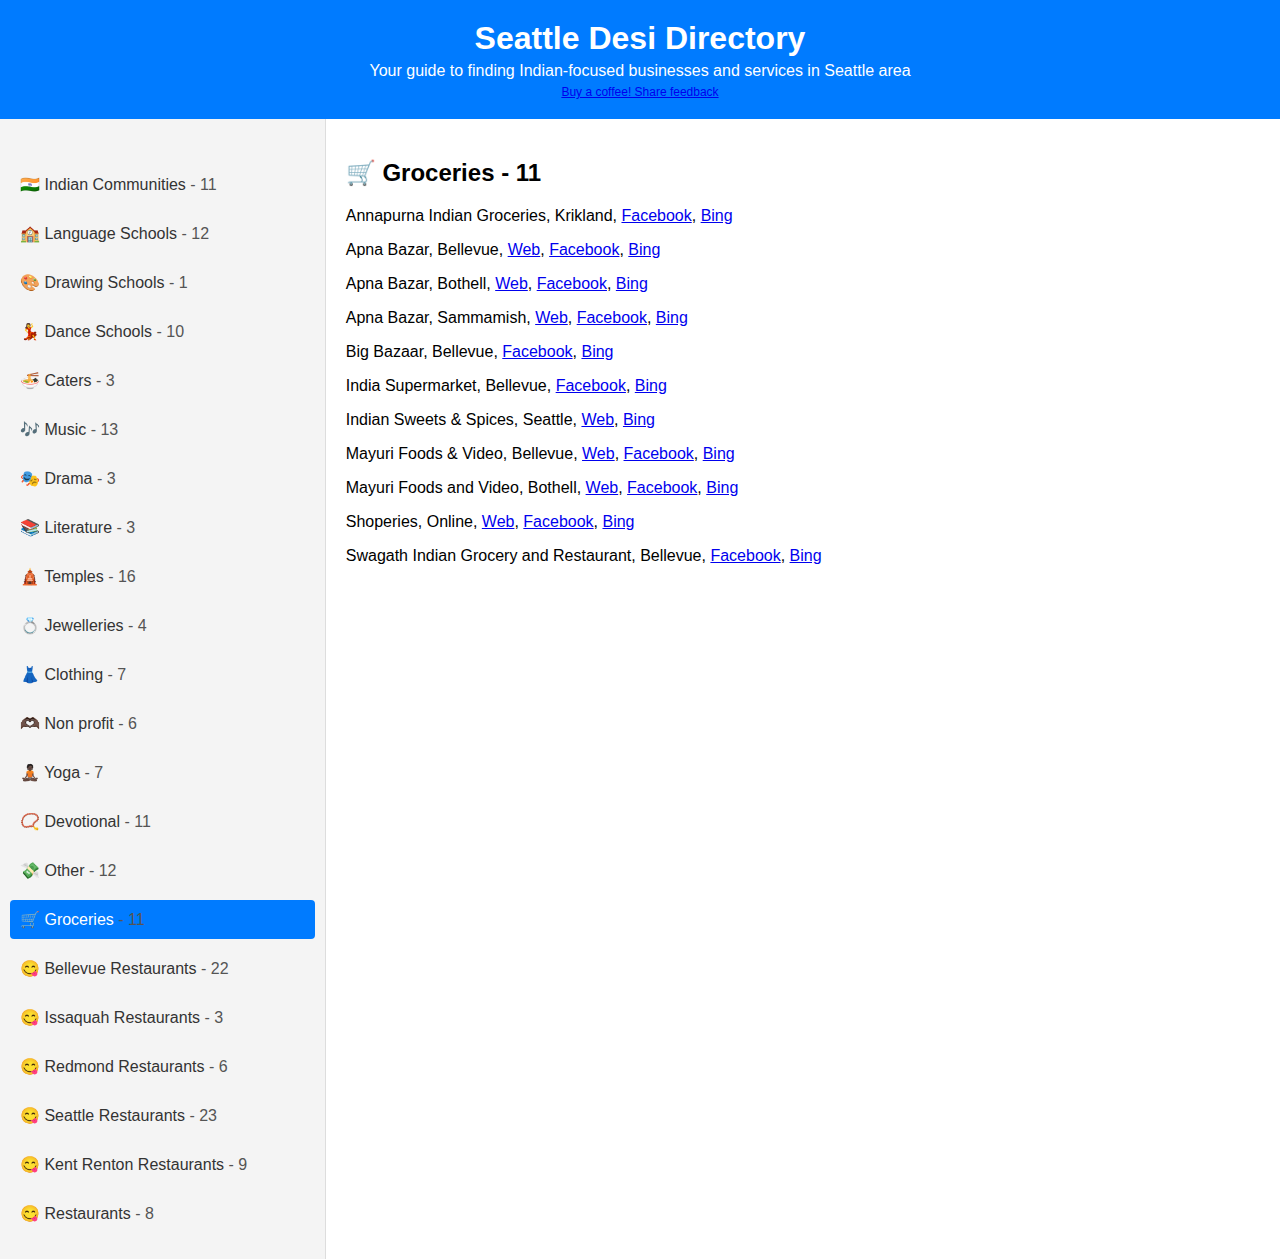
==== index.html @ ecbb4be9 "Thanks to Dujatha" ====
<!DOCTYPE html>
<html lang='en'>
<head>
    <meta charset='UTF-8'>
    <meta name='viewport' content='width=device-width, initial-scale=1.0'>
    <title>Seattle Desi Listing</title>    
    <link rel='stylesheet' href='styles.css'>
</head>
<body>
    <header>
        <h1>Seattle Desi Directory</h1>
        <p>Your guide to finding Indian-focused businesses and services in Seattle area</p>
        <p style='font-size:12px;'><a href='https://buymeacoffee.com/gurukpm'>Buy a coffee! Share feedback</p>
    </header>
    
    <div class='container'>
        <div class='sidebar'>
            <ul>                
                                <li><a href='#' class='summary' data-id='IndianCommunities'>🇮🇳 Indian Communities <span class='count'></span></a></li>
                <li><a href='#' class='summary' data-id='LanguageSchools'>🏫 Language Schools <span class='count'></span></a></li>
                <li><a href='#' class='summary' data-id='DrawingSchools'>🎨 Drawing Schools <span class='count'></span></a></li>
                <li><a href='#' class='summary' data-id='DanceSchools'>💃 Dance Schools <span class='count'></span></a></li>
                <li><a href='#' class='summary' data-id='Caters'>🍜 Caters <span class='count'></span></a></li>
                <li><a href='#' class='summary' data-id='Music'>🎶 Music <span class='count'></span></a></li>
                <li><a href='#' class='summary' data-id='Drama'>🎭 Drama <span class='count'></span></a></li>
                <li><a href='#' class='summary' data-id='Literature'>📚 Literature <span class='count'></span></a></li>
                <li><a href='#' class='summary' data-id='Temples'>🛕 Temples <span class='count'></span></a></li>
                <li><a href='#' class='summary' data-id='Jewelleries'>💍 Jewelleries <span class='count'></span></a></li>
                <li><a href='#' class='summary' data-id='Clothing'>👗 Clothing <span class='count'></span></a></li>
                <li><a href='#' class='summary' data-id='Nonprofit'>🫶🏿 Non profit <span class='count'></span></a></li>
                <li><a href='#' class='summary' data-id='Yoga'>🧘🏿 Yoga <span class='count'></span></a></li>
                <li><a href='#' class='summary' data-id='Devotional'>📿 Devotional <span class='count'></span></a></li>
                <li><a href='#' class='summary' data-id='Other'>💸 Other <span class='count'></span></a></li>
                <li><a href='#' class='summary' data-id='Groceries'>🛒 Groceries <span class='count'></span></a></li>
                <li><a href='#' class='summary' data-id='BellevueRestaurants'>😋 Bellevue Restaurants <span class='count'></span></a></li>
                <li><a href='#' class='summary' data-id='IssaquahRestaurants'>😋 Issaquah Restaurants <span class='count'></span></a></li>
                <li><a href='#' class='summary' data-id='RedmondRestaurants'>😋 Redmond Restaurants <span class='count'></span></a></li>
                <li><a href='#' class='summary' data-id='SeattleRestaurants'>😋 Seattle Restaurants <span class='count'></span></a></li>
                <li><a href='#' class='summary' data-id='KentRentonRestaurants'>😋 Kent Renton Restaurants <span class='count'></span></a></li>
                <li><a href='#' class='summary' data-id='Restaurants'>😋 Restaurants <span class='count'></span></a></li>

            </ul>
        </div>
        <div class='content'>
            <h2><span id='secTitle'></span></h2>
            
<div id='IndianCommunities' class='details'>
	<p class='list-group-item'>Consulate General Of India, Seattle, <a href='https://www.indiainseattle.gov.in'>Web</a>, <a href='https://www.facebook.com/profile.php?id=61553606104542'>Facebook</a>, <a href='https://x.com/indiainseattle'>X</a></p>
	<p class='list-group-item'>Indian: India Association of Western Washington, <a href='http://www.iaww.org/'>Web</a>, <a href='https://www.facebook.com/india-association-of-western-washington-iaww-101407689921467'>Facebook</a></p>
	<p class='list-group-item'>Telugu: Washington Telangana Association (WATA), <a href='http://www.wataweb.org'>Web</a>, <a href='https://www.facebook.com/washingtontelanganaassociation'>Facebook</a></p>
	<p class='list-group-item'>Telugu: Washington Telgu Samithi (WATS), <a href='http://www.watsweb.org'>Web</a>, <a href='https://www.facebook.com/watelugusamithi/'>Facebook</a></p>
	<p class='list-group-item'>Tamil: Seattle Tamil Sangam, <a href='http://seattletamilsangam.org'>Web</a>, <a href='https://www.facebook.com/seattletamilsangampage'>Facebook</a></p>
	<p class='list-group-item'>Kannada: Sahyadri Sangha, <a href='http://sahyadrikannadasangha.org/'>Web</a>, <a href='https://www.facebook.com/sahyadri.sangha'>Facebook</a></p>
	<p class='list-group-item'>Kerala: Kerala Association of Washington (KAW), <a href='http://kaow.org/'>Web</a>, <a href='https://www.facebook.com/kaw.seattle'>Facebook</a></p>
	<p class='list-group-item'>Bengali: Uttoron - Bengali Community of Greater Seattle, <a href='http://www.uttoron.org/'>Web</a>, <a href='https://www.facebook.com/uttoron-bengali-community-of-greater-seattle-228825810515835'>Facebook</a></p>
	<p class='list-group-item'>Gujarati: Seattle Gujarati Cultural Society (ગુજરાતી), <a href='http://www.seattlegujaratis.org/'>Web</a>, <a href='https://www.facebook.com/seattle-gujarati-cultural-society-299484436841422'>Facebook</a></p>
	<p class='list-group-item'>Oriyas: Oriyas of Greater Seattle (ଓଡିଆ), <a href='https://www.facebook.com/oriyasofgreaterseattle'>Facebook</a></p>
	<p class='list-group-item'>Facebook Group: Indians in Seattle, <a href='https://www.facebook.com/groups/9816235049/'>Facebook</a></p>
</div>
<div id='LanguageSchools' class='details'>
	<p class='list-group-item'>Gujarati ગુજરાતી: Gurukul, <a href='http://web.gurukul-wa.org'>Web</a></p>
	<p class='list-group-item'>Hindi हिन्दी: Gurukul, <a href='http://web.gurukul-wa.org'>Web</a></p>
	<p class='list-group-item'>Kannada ಕನ್ನಡ: Gurukul, <a href='http://web.gurukul-wa.org'>Web</a></p>
	<p class='list-group-item'>Kannada ಕನ್ನಡ: Kannada Bharati, <a href='https://kbharati.org'>Web</a></p>
	<p class='list-group-item'>Marathi मराठी: Gurukul, <a href='http://web.gurukul-wa.org'>Web</a></p>
	<p class='list-group-item'>Tamil தமிழ்: Redmond Tamil School, Bellevue, <a href='http://www.redmondtamilschool.org'>Web</a>, <a href='https://www.facebook.com/redmondtamilschool'>Facebook</a></p>
	<p class='list-group-item'>Tamil தமிழ்: Seattle Tamil Academy, Bothell, <a href='http://www.seattletamilacademy.org'>Web</a>, <a href='https://www.facebook.com/profile.php?id=100004352474710'>Facebook</a></p>
	<p class='list-group-item'>Tamil தமிழ்: Bharathi Tamil School, Redmond, <a href='https://www.btaredmond.org'>Web</a>, <a href='https://www.facebook.com/bharathitamilacademy'>Facebook</a></p>
	<p class='list-group-item'>Tamil தமிழ்: Valluvan Tamil Koodam, Maple Valley, <a href='https://valluvantamilkoodam.org'>Web</a>, <a href='https://www.facebook.com/groups/916320342783352'>Facebook</a></p>
	<p class='list-group-item'>Telugu తెలుగు: Manabadi, <a href='http://manabadi.siliconandhra.org'>Web</a></p>
	<p class='list-group-item'>Telugu తెలుగు: Manasamskriti, <a href='https://manasamskriti.org'>Web</a>, <a href='https://www.facebook.com/mana-samskriti-598682426931141'>Facebook</a></p>
	<p class='list-group-item'>Telugu తెలుగు: Telugu Bharathi, <a href='https://www.telugubharati.org'>Web</a>, <a href='https://www.facebook.com/telugubharati'>Facebook</a></p>
</div>
<div id='DrawingSchools' class='details'>
	<p class='list-group-item'>Deepti Designs Art School, <a href='https://www.facebook.com/groups/deeptidesignsschool'>Facebook</a></p>
</div>
<div id='DanceSchools' class='details'>
	<p class='list-group-item'>Bharatanatyam and Mohiniyattam: Alapadma, <a href='https://www.alapadma.net'>Web</a>, <a href='https://www.facebook.com/alapadmadanceschool'>Facebook</a></p>
	<p class='list-group-item'>Bharatanatyam: KalaAlaya School of Dance, <a href='https://www.facebook.com/kalaalaya'>Facebook</a></p>
	<p class='list-group-item'>Kathak: Anga Kala Kathak Academy, <a href='https://www.antaradatta.com'>Web</a>, <a href='https://www.facebook.com/angakalakathakacademy'>Facebook</a></p>
	<p class='list-group-item'>Kuchipudi: Kalamandapam Kuchipudi school of dance, <a href='https://www.kkdssammamish.com'>Web</a>, <a href='https://www.facebook.com/sammamishkuchipudi'>Facebook</a></p>
	<p class='list-group-item'>Bharatanatyam: Bhargavi Bharata Natyalaya, <a href='https://www.bhargavibharatanatyalaya.com'>Web</a>, <a href='https://www.facebook.com/bhargavibharatanatyalaya'>Facebook</a>, <a href='https://www.instagram.com/bhargavibharatanatyalaya'>Instagram</a></p>
	<p class='list-group-item'>House of Kala, <a href='https://houseofkala.org'>Web</a>, <a href='https://www.facebook.com/houseofkalawa'>Facebook</a></p>
	<p class='list-group-item'>Bharatanatyam: Manaswini, <a href='https://manaswini.com'>Web</a>, <a href='https://www.facebook.com/manaswinisridhar'>Facebook</a></p>
	<p class='list-group-item'>Chamber of Indian Performing Arts - CIPA, <a href='https://www.facebook.com/cipa.home'>Facebook</a></p>
	<p class='list-group-item'>Agni Dance Academy,Bothell, <a href='https://www.facebook.com/agnidanceacademy4u'>Facebook</a>, <a href='https://www.instagram.com/agnidanceacademy'>Instagram</a></p>
	<p class='list-group-item'>Naadanam - Academy of performing arts, Redmond, <a href='https://naadanamdanceacademy.com'>Web</a>, <a href='https://www.facebook.com/ketakinaadanam'>Facebook</a></p>
</div>
<div id='Caters' class='details'>
	<p class='list-group-item'>Kitchen Smart, <a href='https://www.facebook.com/profile.php?id=100088154949196'>Facebook</a></p>
	<p class='list-group-item'>Bothell Foods, <a href='https://www.facebook.com/bothell.foods'>Facebook</a></p>
	<p class='list-group-item'>Revive Eats, <a href='https://www.revive-eats.com'>Web</a></p>
</div>
<div id='Music' class='details'>
	<p class='list-group-item'>Tabla: Poetry on Drums, <a href='https://poetryondrums.com'>Web</a>, <a href='https://www.facebook.com/poetryondrums'>Facebook</a></p>
	<p class='list-group-item'>Tabla: Seattle Tabla School, <a href='https://seattletabla.school'>Web</a></p>
	<p class='list-group-item'>Tabla: Seattle Tabla Institude, <a href='https://www.seattletablainstitute.org'>Web</a>, <a href='https://www.facebook.com/tablaseattle'>Facebook</a></p>
	<p class='list-group-item'>Tamil Band: Geethanjali, <a href='https://www.facebook.com/geetanjali.seattle'>Facebook</a></p>
	<p class='list-group-item'>Tamil Band: Rhythms Studio, <a href='https://www.facebook.com/rhythmsstudioinc'>Facebook</a></p>
	<p class='list-group-item'>Beats of Washington, <a href='https://www.facebook.com/beatsofredmond'>Facebook</a>, <a href='https://www.instagram.com/beatsofwa'>Instagram</a></p>
	<p class='list-group-item'>Tamil Band: Ponmaalai Pozhudhu, <a href='https://www.facebook.com/ponmaalai'>Facebook</a></p>
	<p class='list-group-item'>Tamil Band: Disha Band, <a href='https://www.facebook.com/dishaband'>Facebook</a></p>
	<p class='list-group-item'>Tamil Folk Music: Seattle Tamil Arts of Rhythm, <a href='http://starkalaikuzhuu.wixsite.com/star'>Web</a>, <a href='https://www.facebook.com/starkalaikuzhu'>Facebook</a></p>
	<p class='list-group-item'>Carnatic Music: Ninaad, <a href='ninaadseattle.org'>Web</a>, <a href='https://www.facebook.com/people/ninaad/61551587324619/'>Facebook</a></p>
	<p class='list-group-item'>Carnatic Music:Samskriti Kala Kendra, <a href='https://www.facebook.com/pranamskk'>Facebook</a></p>
	<p class='list-group-item'>Carnatic Music:The Joy of Music, <a href='https://www.thejoyofmusic.info'>Web</a></p>
	<p class='list-group-item'>Carnatic Music:Abhinay finearts, <a href='https://abhinayfinearts.org'>Web</a>, <a href='https://www.facebook.com/profile.php?id=100064589388154'>Facebook</a></p>
</div>
<div id='Drama' class='details'>
	<p class='list-group-item'>Tamil Drama: Indus Creations, <a href='http://induscreations.org/'>Web</a>, <a href='https://www.facebook.com/induscreations'>Facebook</a></p>
	<p class='list-group-item'>Tamil Drama: Sigaram Fine Arts, <a href='https://www.facebook.com/sigaramfinearts'>Facebook</a></p>
	<p class='list-group-item'>Malavika Productions, <a href='https://www.facebook.com/malavikaproductions'>Facebook</a></p>
</div>
<div id='Literature' class='details'>
	<p class='list-group-item'>Tamil Speech: Senthamil Toastmasters, <a href='http://www.toastmasters.org/find-a-club/03066357-senthamil-toastmasters'>Web</a>, <a href='https://www.facebook.com/senthamiltoastmasters/'>Facebook</a></p>
	<p class='list-group-item'>Books in Indian languages, <a href='https://kcls.bibliocommons.com/v2/search?query=om&searchtype=keyword&f_primary_language=tam%7chin%7ctel%7cmar%7cguj'>Web</a></p>
	<p class='list-group-item'>Tamil Literature club: இலக்கிய மாலை, <a href='https://gurukpm.home.blog/2023/04/02/சியாட்டில்-இலக்கிய-மாலை/'>Web</a>, <a href='https://www.youtube.com/@user-yj7im4ty4u'>YouTube</a></p>
</div>
<div id='Temples' class='details'>
	<p class='list-group-item'>Sri Venkateswara Temple (VEDA), Redmond, <a href='http://www.vedatemple.org'>Web</a>, <a href='https://www.facebook.com/vedatemple'>Facebook</a></p>
	<p class='list-group-item'>Sri Lakshmi Venkateswara Temple (SVETA), Redmond, <a href='https://www.lvtemple.org'>Web</a>, <a href='https://www.facebook.com/svetalvtemple'>Facebook</a></p>
	<p class='list-group-item'>BAPS Swaminarayan Hindu Mandir, Redmond, <a href='http://www.baps.org/seattle'>Web</a>, <a href='https://www.facebook.com/bapsseattle'>Facebook</a></p>
	<p class='list-group-item'>Saibaba, Redmond, <a href='http://www.saibabaseattle.com'>Web</a>, <a href='https://www.facebook.com/saibabaseattle'>Facebook</a></p>
	<p class='list-group-item'>Sri Venkata Krishna Vrundavana Temple (Udupi Mutt), Redmond, <a href='https://www.facebook.com/svkseattle'>Facebook</a></p>
	<p class='list-group-item'>Iskcon Vedic Cultural Center, Sammamish, <a href='https://www.vedicculturalcenter.org'>Web</a>, <a href='https://www.facebook.com/vedicculturalcenter'>Facebook</a></p>
	<p class='list-group-item'>Jaya Hanuman Temple and Culture Center, Bellevue, <a href='http://www.jayahanumantemple.org'>Web</a>, <a href='https://www.facebook.com/jhtcc'>Facebook</a></p>
	<p class='list-group-item'>Sri Balaji Temple and Cultural Center (Iskcon), Bellevue, <a href='http://sribalajitemple.com'>Web</a></p>
	<p class='list-group-item'>Shirdi Sai Baba Temple, Bellevue, <a href='http://www.saiparivarfoundation.org'>Web</a>, <a href='https://www.facebook.com/shirdisaidhambellevue'>Facebook</a></p>
	<p class='list-group-item'>Bellevue Hindu Temple, Bellevue, <a href='http://www.bellevuehindutemple.org'>Web</a>, <a href='https://www.facebook.com/bellevue.temple'>Facebook</a></p>
	<p class='list-group-item'>Sanatan Dharm Mandir, Kent, <a href='http://www.sdmandirwa.org'>Web</a>, <a href='https://www.facebook.com/pages/sanatan-dharma-temple-cultural-center/124945727646'>Facebook</a></p>
	<p class='list-group-item'>Kent Hindu Temple, Kent, <a href='http://www.sdtccwa.org'>Web</a>, <a href='https://www.facebook.com/hindutemplekentwa'>Facebook</a></p>
	<p class='list-group-item'>Kailasa, Nithyanandeshwara, Kent, <a href='https://kailasaseattle.org'>Web</a>, <a href='https://www.facebook.com/nhtsea'>Facebook</a></p>
	<p class='list-group-item'>Hanuman Nagri, Seattle, <a href='http://www.hanumannagri.org'>Web</a>, <a href='https://www.facebook.com/hanuman.nagri'>Facebook</a></p>
	<p class='list-group-item'>Hindu Temple and Cultural Center, Bothell, <a href='https://www.htccwa.org'>Web</a>, <a href='https://www.facebook.com/htccwa'>Facebook</a></p>
	<p class='list-group-item'>Jaya Hanuman Temple, Everett, <a href='https://wajayahanumantemple.org'>Web</a>, <a href='https://www.facebook.com/profile.php?id=61554238700413'>Facebook</a></p>
</div>
<div id='Jewelleries' class='details'>
	<p class='list-group-item'>TAJ Jewelers, <a href='https://www.facebook.com/tajjewelers'>Facebook</a></p>
	<p class='list-group-item'>Touched by designs, <a href='https://www.facebook.com/touchedbydesigns'>Facebook</a></p>
	<p class='list-group-item'>Bobell Jewels, <a href='https://www.bobelljewels.com/'>Web</a>, <a href='https://www.facebook.com/bobelljewels'>Facebook</a></p>
	<p class='list-group-item'>The Simpliful, <a href='https://www.facebook.com/thesimpliful'>Facebook</a></p>
</div>
<div id='Clothing' class='details'>
	<p class='list-group-item'>Ishq by Isha, <a href='https://www.etsy.com/'>Web</a>, <a href='https://www.facebook.com/profile.php?id=61556198890427'>Facebook</a></p>
	<p class='list-group-item'>Indowestern Shop, <a href='https://www.facebook.com/profile.php?id=100076253001134'>Facebook</a></p>
	<p class='list-group-item'>Trivarna, <a href='https://www.facebook.com/trivarnaa'>Facebook</a></p>
	<p class='list-group-item'>Sahana fashion, <a href='https://www.facebook.com/sahanafashion'>Facebook</a></p>
	<p class='list-group-item'>Namaste India, <a href='https://www.facebook.com/contactnamasteindia'>Facebook</a></p>
	<p class='list-group-item'>Rysa Creations, <a href='https://rysacreations.com/'>Web</a></p>
	<p class='list-group-item'>Sakkhi Style, <a href='https://sakkhistyle.com/'>Web</a>, <a href='https://www.facebook.com/sakkhistyle'>Facebook</a></p>
</div>
<div id='Nonprofit' class='details'>
	<p class='list-group-item'>Asha, <a href='http://seattle.ashanet.org'>Web</a>, <a href='https://www.facebook.com/ashaseattle'>Facebook</a></p>
	<p class='list-group-item'>Hope3, <a href='https://www.facebook.com/groups/hope3org'>Facebook</a></p>
	<p class='list-group-item'>Agaram, <a href='https://www.facebook.com/agaramfoundation'>Facebook</a></p>
	<p class='list-group-item'>CRY, Seattle, <a href='https://www.facebook.com/cryseattle'>Facebook</a></p>
	<p class='list-group-item'>AID India: Association for India, <a href='https://aidindia.org'>Web</a></p>
	<p class='list-group-item'>Utsav, <a href='https://utsavusa.org'>Web</a>, <a href='https://www.facebook.com/utsavusa'>Facebook</a>, <a href='https://www.instagram.com/utsavusa'>Instagram</a></p>
</div>
<div id='Yoga' class='details'>
	<p class='list-group-item'>Vethathiri Maharishi, <a href='https://www.facebook.com/groups/seattleskysociety/'>Facebook</a></p>
	<p class='list-group-item'>Isha Yoga, <a href='https://www.meetup.com/inner-engineering-seattle-isha-yoga-meditation-classes/'>Web</a></p>
	<p class='list-group-item'>Ramana Maharish Sathsangh, <a href='https://archive.arunachala.org/satsangs/seattle-wa/'>Web</a></p>
	<p class='list-group-item'>Chinmaya Mission, <a href='https://www.chinmayaseattle.org/mygurumyguide/'>Web</a></p>
	<p class='list-group-item'>Baba Yoganand, <a href='https://www.youtube.com/@anandaworldwide'>YouTube</a></p>
	<p class='list-group-item'>Aham Yoga, <a href='http://www.ahamyoga.com'>Web</a>, <a href='https://www.facebook.com/ahamyoga'>Facebook</a></p>
	<p class='list-group-item'>Art of Living, <a href='http://www.artofliving.org/us-en/seattle'>Web</a></p>
</div>
<div id='Devotional' class='details'>
	<p class='list-group-item'>GurSikh Temple (Gurdwara Nanaksar), Kent, <a href='http://nanaksarseattle.com'>Web</a></p>
	<p class='list-group-item'>Gurudwara Sikh Centre of Seattle, Bothell, <a href='http://www.sikhcentreofseattle.org/'>Web</a>, <a href='https://www.facebook.com/sikhcentreofseattle'>Facebook</a></p>
	<p class='list-group-item'>Gurudwara Singh Sabha of Washington, Renton, <a href='http://www.singhsabhaseattle.com/'>Web</a></p>
	<p class='list-group-item'>Vedanta Society of Western Washington, Seattle, <a href='http://www.vedanta-seattle.org/'>Web</a>, <a href='https://www.facebook.com/pages/the-vedanta-society-of-western-washington-seattle/517513418307842'>Facebook</a></p>
	<p class='list-group-item'>Gopa Kuteeram Seattle, <a href='https://www.facebook.com/gkseattle'>Facebook</a></p>
	<p class='list-group-item'>Jeeyar Educational Trust (JET) Prajna in Redmond, Bellevue, Bothell, Sammamish, <a href='https://www.prajna4me.org/locate'>Web</a>, <a href='https://www.facebook.com/prajnaseattle'>Facebook</a></p>
	<p class='list-group-item'>Hindu Swayamsevak Sangh, <a href='https://www.facebook.com/hsswashington'>Facebook</a></p>
	<p class='list-group-item'>HSS Balagokulam, Sammamish, <a href='https://www.facebook.com/hsssammamishbalagokulam'>Facebook</a></p>
	<p class='list-group-item'>Mosque: Redmond Mosque, <a href='http://www.redmondmosque.org/'>Web</a></p>
	<p class='list-group-item'>Mosque: Sammamish Mosque, <a href='http://www.sammamishmosque.com/'>Web</a></p>
	<p class='list-group-item'>Muslim: Muslim Association of Puget Sound, <a href='https://www.mapsredmond.org/'>Web</a></p>
</div>
<div id='Other' class='details'>
	<p class='list-group-item'>Handicraft and Decors: Layas Pottery, <a href='https://layaspottery.com/'>Web</a>, <a href='https://www.facebook.com/layaspottery'>Facebook</a></p>
	<p class='list-group-item'>Handicraft and Decors: The Easter-n-roots, <a href='https://www.facebook.com/profile.php?id=100087462900600'>Facebook</a>, <a href='https://www.instagram.com/theeasternroots'>Instagram</a></p>
	<p class='list-group-item'>Sri Arts, <a href='https://www.facebook.com/profile.php?id=100064293811640'>Facebook</a></p>
	<p class='list-group-item'>Ayurvedic wellness and treatment, <a href='https://vedaforthepeople.com/'>Web</a>, <a href='https://www.instagram.com/vedaforthepeople'>Instagram</a></p>
	<p class='list-group-item'>Ayurvedic Food product- Food for the soul, <a href='https://foodforthesoul.net/'>Web</a>, <a href='https://www.facebook.com/foodforthesoul24'>Facebook</a>, <a href='https://www.instagram.com/ayurvedicapothecaryffs/'>Instagram</a>, <a href='https://www.youtube.com/@foodforthesoul'>YouTube</a></p>
	<p class='list-group-item'>Kolam based products, <a href='https://www.sandhyadeepak.com/'>Web</a>, <a href='https://www.facebook.com/sandhyadeepakcreates/'>Facebook</a>, <a href='https://www.instagram.com/sandhyadeepakcreates/'>Instagram</a>, <a href='https://www.youtube.com/channel/ucjki1wnhxnyynykuebggszq'>YouTube</a></p>
	<p class='list-group-item'>Tentkotta, South Indian Movie streaming service, <a href='www.tentkotta.com'>Web</a></p>
	<p class='list-group-item'>Bhumi Garden Designs, <a href='https://www.bhumidesigns.com/'>Web</a>, <a href='https://www.facebook.com/bhumidesigns'>Facebook</a>, <a href='https://www.instagram.com/bhumidesigns/'>Instagram</a>, <a href='https://www.youtube.com/channel/uct9nh60zi3luuzabg-uvtcg/featured'>YouTube</a></p>
	<p class='list-group-item'>In case of no insurance (National Association of Free and Charitable Clinics), <a href='https://nafcclinics.org/find-clinic'>Web</a>, <a href='https://www.facebook.com/nafcclinics'>Facebook</a></p>
	<p class='list-group-item'>Coping With Critical Situations, <a href='https://teamaid.org'>Web</a>, <a href='https://www.facebook.com/teamaidorg'>Facebook</a></p>
	<p class='list-group-item'>One Stop Rental, <a href='https://www.facebook.com/profile.php?id=61555257850576'>Facebook</a>, <a href='https://www.instagram.com/onestoppartydecor'>Instagram</a></p>
	<p class='list-group-item'>Robatics for Kids: Robo Spark, <a href='https://www.facebook.com/robosparkofficial'>Facebook</a></p>
</div>
<div id='Groceries' class='details'>
	<p class='list-group-item'>Annapurna Indian Groceries, Krikland, <a href='https://www.facebook.com/annapurnaindiangroceries'>Facebook</a>, <a href='https://www.bing.com/search?q=annapurna+indian+groceries+krikland'>Bing</a></p>
	<p class='list-group-item'>Apna Bazar, Bellevue, <a href='http://apnabazarnw.com'>Web</a>, <a href='https://www.facebook.com/apnabazarstore/'>Facebook</a>, <a href='https://www.bing.com/search?q=apna+bazar+bellevue'>Bing</a></p>
	<p class='list-group-item'>Apna Bazar, Bothell, <a href='http://apnabazarnw.com'>Web</a>, <a href='https://www.facebook.com/apnabazarstore/'>Facebook</a>, <a href='https://www.bing.com/search?q=apna+bazar+bothell'>Bing</a></p>
	<p class='list-group-item'>Apna Bazar, Sammamish, <a href='http://apnabazarnw.com'>Web</a>, <a href='https://www.facebook.com/apnabazarstore/'>Facebook</a>, <a href='https://www.bing.com/search?q=apna+bazar+sammamish'>Bing</a></p>
	<p class='list-group-item'>Big Bazaar, Bellevue, <a href='https://www.facebook.com/big-bazaar-bellevue-452243438178754'>Facebook</a>, <a href='https://www.bing.com/search?q=big+bazaar+bellevue'>Bing</a></p>
	<p class='list-group-item'>India Supermarket, Bellevue, <a href='https://www.facebook.com/india-supermarket-229705497200238/'>Facebook</a>, <a href='https://www.bing.com/search?q=india+supermarket+bellevue'>Bing</a></p>
	<p class='list-group-item'>Indian Sweets & Spices, Seattle, <a href='http://indiasweetsandspices.us/'>Web</a>, <a href='https://www.bing.com/search?q=indian+sweets+and+spices+seattle'>Bing</a></p>
	<p class='list-group-item'>Mayuri Foods & Video, Bellevue, <a href='http://mayuriseattle.com'>Web</a>, <a href='https://www.facebook.com/mayurifoodsandvideo'>Facebook</a>, <a href='https://www.bing.com/search?q=mayuri+foods+and+video+bellevue'>Bing</a></p>
	<p class='list-group-item'>Mayuri Foods and Video, Bothell, <a href='http://mayuriseattle.com'>Web</a>, <a href='https://www.facebook.com/mayurifoodsandvideo'>Facebook</a>, <a href='https://www.bing.com/search?q=mayuri+foods+and+video+bothell'>Bing</a></p>
	<p class='list-group-item'>Shoperies, Online, <a href='https://www.shoperies.com'>Web</a>, <a href='https://www.facebook.com/shoperies'>Facebook</a>, <a href='https://www.bing.com/search?q=shoperies+online'>Bing</a></p>
	<p class='list-group-item'>Swagath Indian Grocery and Restaurant, Bellevue, <a href='https://www.facebook.com/pages/swagath-food-groceries/434662593223663'>Facebook</a>, <a href='https://www.bing.com/search?q=swagath+indian+grocery+and+restaurant+bellevue'>Bing</a></p>
</div>
<div id='BellevueRestaurants' class='details'>
	<p class='list-group-item'>Anjappar Chettinad Indian Restaurant, <a href='http://anjapparseattle.com'>Web</a>, <a href='https://www.facebook.com/anjapparseattle'>Facebook</a>, <a href='https://www.bing.com/search?q=anjappar+chettinad+indian+restaurant+bellevue'>Bing</a></p>
	<p class='list-group-item'>Bawarchi Indian Restaurant, <a href='http://bawarchibellevue.com/'>Web</a>, <a href='https://www.facebook.com/bawarchibellevue'>Facebook</a>, <a href='https://www.bing.com/search?q=bawarchi+indian+restaurant+bellevue'>Bing</a></p>
	<p class='list-group-item'>Bombay House, <a href='https://www.bing.com/search?q=bombay+house+bellevue'>Bing</a></p>
	<p class='list-group-item'>Canam Pizza, <a href='http://canampizza.com'>Web</a>, <a href='https://www.facebook.com/pages/can-am-pizza/115405271814735'>Facebook</a>, <a href='https://www.bing.com/search?q=canam+pizza+bellevue'>Bing</a></p>
	<p class='list-group-item'>Chaat House, <a href='http://bellevuechaathouse.com'>Web</a>, <a href='https://www.facebook.com/bellevuechaathouse'>Facebook</a>, <a href='https://www.bing.com/search?q=chaat+house+bellevue'>Bing</a></p>
	<p class='list-group-item'>Chaat N Roll, <a href='http://www.chaatnroll.com/'>Web</a>, <a href='https://www.facebook.com/chaat-n-roll-173500936134343/'>Facebook</a>, <a href='https://www.bing.com/search?q=chaat+n+roll+bellevue'>Bing</a></p>
	<p class='list-group-item'>Chutneys, <a href='http://www.chutneys.com/'>Web</a>, <a href='https://www.facebook.com/chutneysdining'>Facebook</a>, <a href='https://www.bing.com/search?q=chutneys+bellevue'>Bing</a></p>
	<p class='list-group-item'>Curry Point, <a href='http://currypointonline.com/'>Web</a>, <a href='https://www.facebook.com/big-bazaar-bellevue-452243438178754/'>Facebook</a>, <a href='https://www.bing.com/search?q=curry+point+bellevue'>Bing</a></p>
	<p class='list-group-item'>India Gate Restaurant, <a href='http://indiagatebellevue.com/'>Web</a>, <a href='https://www.facebook.com/indiagatebellevue'>Facebook</a>, <a href='https://www.bing.com/search?q=india+gate+restaurant+bellevue'>Bing</a></p>
	<p class='list-group-item'>Kabab Palace, <a href='http://www.kababpalacerestaurant.com/'>Web</a>, <a href='https://www.bing.com/search?q=kabab+palace+bellevue'>Bing</a></p>
	<p class='list-group-item'>Mayuri Bakery, <a href='https://www.facebook.com/mayuri-bakery-185335964871877/?fref=ts'>Facebook</a>, <a href='https://www.bing.com/search?q=mayuri+bakery+bellevue'>Bing</a></p>
	<p class='list-group-item'>Mayuri Indian Cuisine, <a href='http://mayuriseattle.com/cuisine/'>Web</a>, <a href='https://www.facebook.com/mayuricuisine'>Facebook</a>, <a href='https://www.bing.com/search?q=mayuri+indian+cuisine+bellevue'>Bing</a></p>
	<p class='list-group-item'>Moghul Palace India Cuisine, <a href='http://www.moghulpalace.org'>Web</a>, <a href='https://www.facebook.com/pages/moghul-palace-inc/178918372163165'>Facebook</a>, <a href='https://www.bing.com/search?q=moghul+palace+india+cuisine+bellevue'>Bing</a></p>
	<p class='list-group-item'>Farzi café, <a href='https://farzicafeusa.com'>Web</a></p>
	<p class='list-group-item'>New Delhi Palace, <a href='http://www.newdelhipalace.net/'>Web</a>, <a href='https://www.facebook.com/new-delhi-palace-226533990799699/'>Facebook</a>, <a href='https://www.bing.com/search?q=new+delhi+palace+bellevue'>Bing</a></p>
	<p class='list-group-item'>Oh India Eat Street, <a href='http://www.ohindiaeatstreet.com/'>Web</a>, <a href='https://www.bing.com/search?q=oh+india+eat+street+bellevue'>Bing</a></p>
	<p class='list-group-item'>Oh! India Restaurant, <a href='http://www.ohindiarestaurant.com'>Web</a>, <a href='https://www.facebook.com/ohindia'>Facebook</a>, <a href='https://www.bing.com/search?q=oh!+india+restaurant+bellevue'>Bing</a></p>
	<p class='list-group-item'>Ruchi Indian Restaurant, <a href='http://www.ruchiindianrestaurant.com/home.php'>Web</a>, <a href='https://www.facebook.com/ruchi-indian-restaurant-381623278571205/?fref=ts'>Facebook</a>, <a href='https://www.bing.com/search?q=ruchi+indian+restaurant+bellevue'>Bing</a></p>
	<p class='list-group-item'>Spice Route, <a href='https://www.bing.com/search?q=spice+route+bellevue'>Bing</a></p>
	<p class='list-group-item'>Swagath Indian Grocery and Restaurant, <a href='https://www.facebook.com/pages/swagath-food-groceries/434662593223663'>Facebook</a>, <a href='https://www.bing.com/search?q=swagath+indian+grocery+and+restaurant+bellevue'>Bing</a></p>
	<p class='list-group-item'>Taj Palace, <a href='http://tajpalaceofindia.com/'>Web</a>, <a href='https://www.bing.com/search?q=taj+palace+bellevue'>Bing</a></p>
	<p class='list-group-item'>Udupi Cafe, <a href='http://www.udupicafebellevue.com/'>Web</a>, <a href='https://www.facebook.com/udupi.bellevue'>Facebook</a>, <a href='https://www.bing.com/search?q=udupi+cafe+bellevue'>Bing</a></p>
</div>
<div id='IssaquahRestaurants' class='details'>
	<p class='list-group-item'>Chaat-N-roll, <a href='https://www.bing.com/search?q=chaat-n-roll+issaqua'>Bing</a></p>
	<p class='list-group-item'>Madras Dosa Corner, <a href='http://madrasdosacorner.com/'>Web</a>, <a href='https://www.facebook.com/madrasdosacorner'>Facebook</a>, <a href='https://www.bing.com/search?q=madras+dosa+corner+issaqua'>Bing</a></p>
	<p class='list-group-item'>Tikka Masala, <a href='http://www.tikkamasala.net/'>Web</a>, <a href='https://www.bing.com/search?q=tikka+masala+issaqua'>Bing</a></p>
</div>
<div id='RedmondRestaurants' class='details'>
	<p class='list-group-item'>Chaat N Roll, <a href='http://www.chaatnroll.com/'>Web</a>, <a href='https://www.facebook.com/chaat-n-roll-173500936134343/'>Facebook</a>, <a href='https://www.bing.com/search?q=chaat+n+roll+redmond'>Bing</a></p>
	<p class='list-group-item'>Inchin's Bamboo Garden, <a href='http://www.bamboo-gardens.com/'>Web</a>, <a href='https://www.facebook.com/inchins-bamboo-garden-redmond-wa-37073222187'>Facebook</a>, <a href='https://www.bing.com/search?q=inchin's+bamboo+garden+redmond'>Bing</a></p>
	<p class='list-group-item'>Jot Sweets & Chaat, <a href='https://www.facebook.com/jot-sweets-chaat-1527792240844908/'>Facebook</a>, <a href='https://www.bing.com/search?q=jot+sweets+and+chaat+redmond'>Bing</a></p>
	<p class='list-group-item'>Kanishka, <a href='http://kanishkaofredmond.com/'>Web</a>, <a href='https://www.facebook.com/kanishka-cuisine-of-india-192529270759629/?fref=ts&ref=br_tf'>Facebook</a>, <a href='https://www.bing.com/search?q=kanishka+redmond'>Bing</a></p>
	<p class='list-group-item'>Nawabi Hyderabad House Biryani Place, <a href='https://www.facebook.com/nhhbp'>Facebook</a>, <a href='https://www.bing.com/search?q=nawabi+hyderabad+house+biryani+place+redmond'>Bing</a></p>
	<p class='list-group-item'>The Guilt Trip, <a href='http://theguilttriprestaurant.com/'>Web</a>, <a href='https://www.facebook.com/theguilttriprestaurant'>Facebook</a>, <a href='https://www.bing.com/search?q=the+guilt+trip+redmond'>Bing</a></p>
</div>
<div id='SeattleRestaurants' class='details'>
	<p class='list-group-item'>Bengal Tiger, <a href='https://www.bing.com/search?q=bengal+tiger+seattle'>Bing</a></p>
	<p class='list-group-item'>Best of India, <a href='https://www.bing.com/search?q=best+of+india+seattle'>Bing</a></p>
	<p class='list-group-item'>Cedars of Brooklyn, <a href='http://cedarsseattle.com'>Web</a>, <a href='https://www.bing.com/search?q=cedars+of+brooklyn+seattle'>Bing</a></p>
	<p class='list-group-item'>Chutneys, <a href='https://www.bing.com/search?q=chutneys+seattle'>Bing</a></p>
	<p class='list-group-item'>Daawat Indian Grill Bar, <a href='https://www.bing.com/search?q=daawat+indian+grill+bar+seattle'>Bing</a></p>
	<p class='list-group-item'>Far Eats, <a href='https://www.bing.com/search?q=far+eats+seattle'>Bing</a></p>
	<p class='list-group-item'>Garam Masala, <a href='https://www.bing.com/search?q=garam+masala+seattle'>Bing</a></p>
	<p class='list-group-item'>India Bistro, <a href='http://seattleindiabistro.com/'>Web</a>, <a href='https://www.bing.com/search?q=india+bistro+seattle'>Bing</a></p>
	<p class='list-group-item'>Indian Express, <a href='https://www.bing.com/search?q=indian+express+seattle'>Bing</a></p>
	<p class='list-group-item'>Jewel of India, <a href='http://www.jewelofindiacuisine.com'>Web</a>, <a href='https://www.bing.com/search?q=jewel+of+india+seattle'>Bing</a></p>
	<p class='list-group-item'>Kanak Cuisine of India, <a href='http://kanakindianseattle.com'>Web</a>, <a href='https://www.bing.com/search?q=kanak+cuisine+of+india+seattle'>Bing</a></p>
	<p class='list-group-item'>Kastoori Grill, <a href='https://www.bing.com/search?q=kastoori+grill+seattle'>Bing</a></p>
	<p class='list-group-item'>Maharaja, <a href='https://www.bing.com/search?q=maharaja+seattle'>Bing</a></p>
	<p class='list-group-item'>Masala of India, <a href='https://www.bing.com/search?q=masala+of+india+seattle'>Bing</a></p>
	<p class='list-group-item'>Mirch Masala, <a href='http://mirchmasalarestaurant.com/'>Web</a>, <a href='https://www.bing.com/search?q=mirch+masala+seattle'>Bing</a></p>
	<p class='list-group-item'>Moti Mahal, <a href='https://www.bing.com/search?q=moti+mahal+seattle'>Bing</a></p>
	<p class='list-group-item'>Naansense, <a href='https://www.bing.com/search?q=naansense+seattle'>Bing</a></p>
	<p class='list-group-item'>Naanz, <a href='https://www.bing.com/search?q=naanz+seattle'>Bing</a></p>
	<p class='list-group-item'>Nirmals, <a href='https://www.bing.com/search?q=nirmals+seattle'>Bing</a></p>
	<p class='list-group-item'>Roti Restaurant, <a href='http://rotirestaurantseattle.com/'>Web</a>, <a href='https://www.bing.com/search?q=roti+restaurant+seattle'>Bing</a></p>
	<p class='list-group-item'>Shalimar Grocery, <a href='http://eatatshalimar.com'>Web</a>, <a href='https://www.bing.com/search?q=shalimar+grocery+seattle'>Bing</a></p>
	<p class='list-group-item'>Tandoori, <a href='https://www.bing.com/search?q=tandoori+seattle'>Bing</a></p>
	<p class='list-group-item'>Travelers Thali, <a href='https://www.bing.com/search?q=travelers+thali+seattle'>Bing</a></p>
</div>
<div id='KentRentonRestaurants' class='details'>
	<p class='list-group-item'>Canam Pizza, <a href='http://canampizza.com'>Web</a>, <a href='https://www.bing.com/search?q=canam+pizza+kent'>Bing</a></p>
	<p class='list-group-item'>Curry and Kabab, <a href='https://www.bing.com/search?q=curry+and+kabab+kent'>Bing</a></p>
	<p class='list-group-item'>Golden Indian Curry House, <a href='https://www.bing.com/search?q=golden+indian+curry+house+kent'>Bing</a></p>
	<p class='list-group-item'>Jot Sweets & Indian Restaurant, <a href='http://jotsweetskent.com/7049'>Web</a>, <a href='https://www.bing.com/search?q=jot+sweets+and+indian+restaurant+kent'>Bing</a></p>
	<p class='list-group-item'>Naan-N-Curry, <a href='https://www.bing.com/search?q=naan-n-curry+renton'>Bing</a></p>
	<p class='list-group-item'>Pabla Cuisine, <a href='http://pablacuisine.com'>Web</a>, <a href='https://www.facebook.com/pages/pabla-indian-cuisine/121784347870924'>Facebook</a>, <a href='https://www.bing.com/search?q=pabla+cuisine+renton'>Bing</a></p>
	<p class='list-group-item'>Punjab Sweets, <a href='http://punjabsweetsonline.com'>Web</a>, <a href='https://www.bing.com/search?q=punjab+sweets+kent'>Bing</a></p>
	<p class='list-group-item'>Spice King, <a href='https://www.bing.com/search?q=spice+king+renton'>Bing</a></p>
	<p class='list-group-item'>Jot Indian Sweets n Restaurant, <a href='https://www.jotindiansweetsrestaurant.com/'>Web</a>, <a href='https://www.bing.com/search?q=jot+sweets+kent'>Bing</a></p>
</div>
<div id='Restaurants' class='details'>
	<p class='list-group-item'>Aahaar, <a href='http://www.aahaaronline.com/'>Web</a>, <a href='https://www.bing.com/search?q=aahaar+snoqualmie'>Bing</a></p>
	<p class='list-group-item'>Canam Pizza, <a href='http://canampizza.com'>Web</a>, <a href='https://www.bing.com/search?q=canam+pizza+mill+creek'>Bing</a></p>
	<p class='list-group-item'>Clay Oven, <a href='http://www.clayovenirvine.com/'>Web</a>, <a href='https://www.bing.com/search?q=clay+oven+woodinville'>Bing</a></p>
	<p class='list-group-item'>Dakshin South Indian Bistro, <a href='http://www.dakshinbistro.com/'>Web</a>, <a href='https://www.facebook.com/dakshinbistro'>Facebook</a>, <a href='https://www.bing.com/search?q=dakshin+south+indian+bistro+krikland'>Bing</a></p>
	<p class='list-group-item'>East India Grill, <a href='https://www.bing.com/search?q=east+india+grill+federal+way'>Bing</a></p>
	<p class='list-group-item'>Royal India, <a href='https://www.bing.com/search?q=royal+india+krikland'>Bing</a></p>
	<p class='list-group-item'>Ruchi Indian Restaurant, <a href='http://www.ruchiindianrestaurant.com/bothellrestaurant.php'>Web</a>, <a href='https://www.facebook.com/ruchibothell'>Facebook</a>, <a href='https://www.bing.com/search?q=ruchi+indian+restaurant+bothell'>Bing</a></p>
	<p class='list-group-item'>Shamiana, <a href='https://www.bing.com/search?q=shamiana+krikland'>Bing</a></p>
        </div>
        </div>
    </div>
    <script src="script.js"></script>
    </body>
    </html>
---- styles.css ----
body {
    font-family: Arial, sans-serif;
    margin: 0;
    display: flex;
    flex-direction: column;
    min-height: 100vh;
}

header {
    background-color: #007bff;
    color: white;
    padding: 20px;
    text-align: center;
}

header h1 {
    margin: 0;
    font-size: 2em;
}

header p {
    margin: 5px 0 0;
}

.container {
    display: flex;
    flex: 1;
    width: 100%;
}

.sidebar {
    width: 25%;
    background-color: #f4f4f4;
    border-right: 1px solid #ddd;
    padding: 10px;
}

.sidebar ul {
    list-style-type: none;
    padding: 0;
}

.sidebar ul li {
    margin: 10px 0;
}

.sidebar ul li a {
    text-decoration: none;
    color: #333;
    display: block;
    padding: 10px;
    border-radius: 4px;
}

.sidebar ul li a:hover, .sidebar ul li a.active {
    background-color: #007bff;
    color: white;
}

.content {
    width: 75%;
    padding: 20px;
}

.details {
    display: none;
}

.details.active {
    display: block;
}

footer {
    background-color: #f4f4f4;
    text-align: center;
    padding: 20px;
    border-top: 1px solid #ddd;
}

.count {
    font-weight: normal;
    color: #555;
}
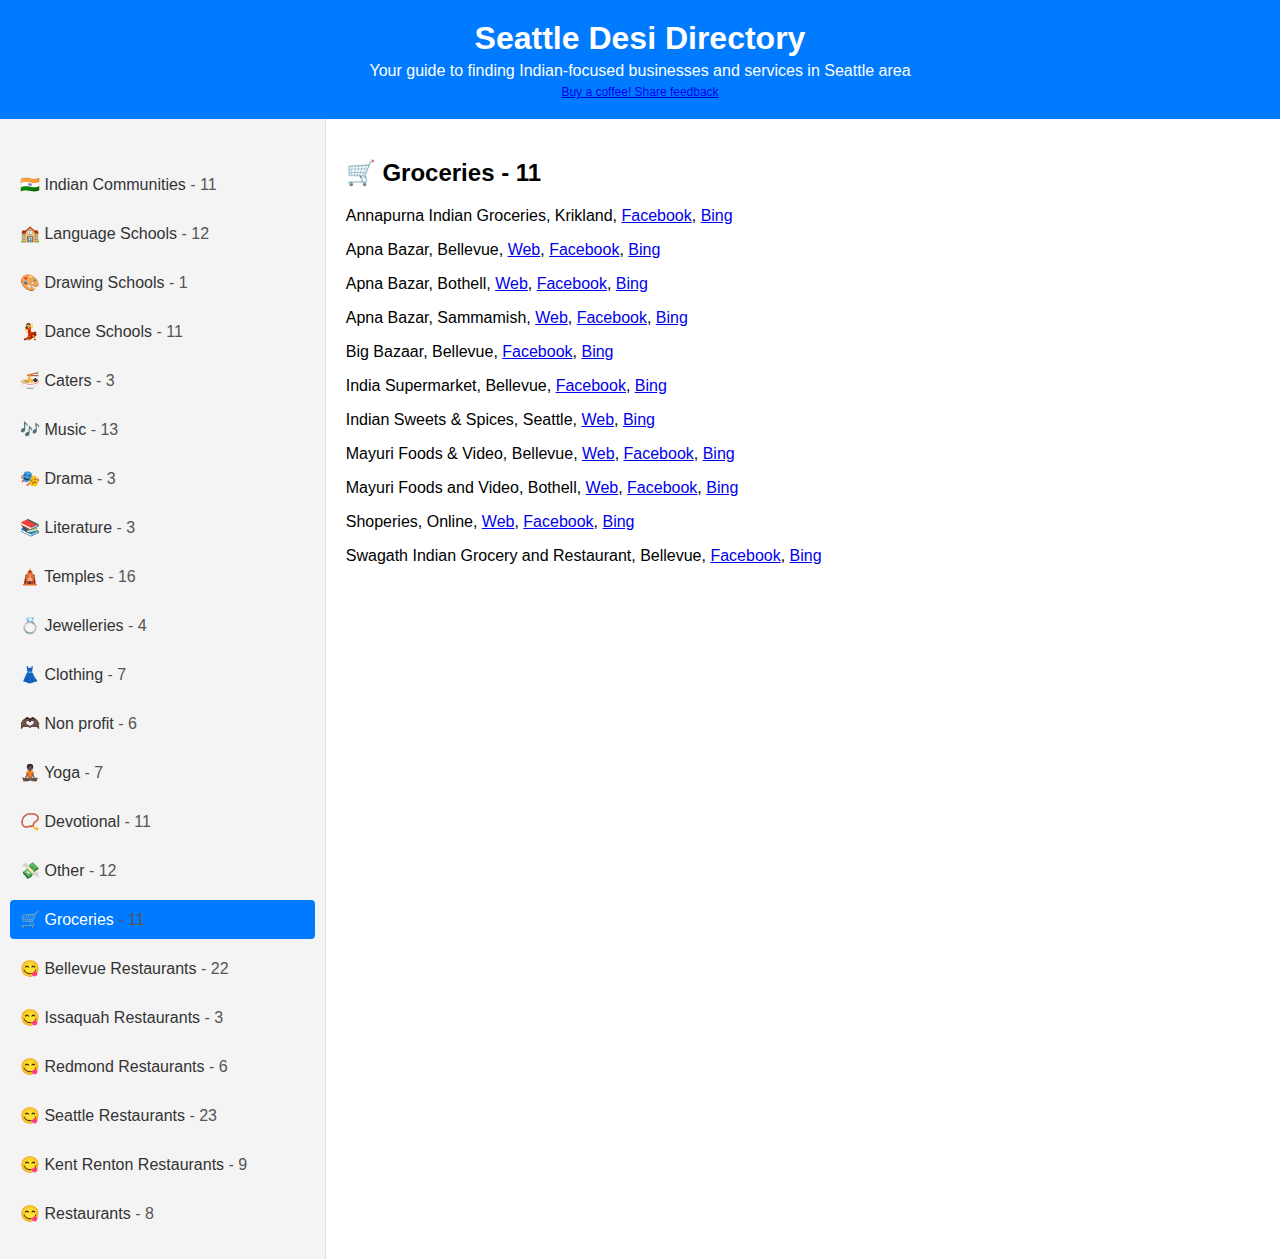
==== commit eb95a10a: "v2" ====
--- a/index.html
+++ b/index.html
@@ -78,11 +78,12 @@
 <div id='DanceSchools' class='details'>
 	<p class='list-group-item'>Bharatanatyam and Mohiniyattam: Alapadma, <a href='https://www.alapadma.net'>Web</a>, <a href='https://www.facebook.com/alapadmadanceschool'>Facebook</a></p>
 	<p class='list-group-item'>Bharatanatyam: KalaAlaya School of Dance, <a href='https://www.facebook.com/kalaalaya'>Facebook</a></p>
+	<p class='list-group-item'>Bharatanatyam: Bhargavi Bharata Natyalaya, <a href='https://www.bhargavibharatanatyalaya.com'>Web</a>, <a href='https://www.facebook.com/bhargavibharatanatyalaya'>Facebook</a>, <a href='https://www.instagram.com/bhargavibharatanatyalaya'>Instagram</a></p>
+	<p class='list-group-item'>Bharatanatyam: Manaswini, <a href='https://manaswini.com'>Web</a>, <a href='https://www.facebook.com/manaswinisridhar'>Facebook</a></p>
+	<p class='list-group-item'>Bharatanatyam: Nrityalaya dance, <a href='https://nrityalayadance.net/'>Web</a>, <a href='https://www.facebook.com/nrityalayadanceseattle'>Facebook</a></p>
 	<p class='list-group-item'>Kathak: Anga Kala Kathak Academy, <a href='https://www.antaradatta.com'>Web</a>, <a href='https://www.facebook.com/angakalakathakacademy'>Facebook</a></p>
 	<p class='list-group-item'>Kuchipudi: Kalamandapam Kuchipudi school of dance, <a href='https://www.kkdssammamish.com'>Web</a>, <a href='https://www.facebook.com/sammamishkuchipudi'>Facebook</a></p>
-	<p class='list-group-item'>Bharatanatyam: Bhargavi Bharata Natyalaya, <a href='https://www.bhargavibharatanatyalaya.com'>Web</a>, <a href='https://www.facebook.com/bhargavibharatanatyalaya'>Facebook</a>, <a href='https://www.instagram.com/bhargavibharatanatyalaya'>Instagram</a></p>
 	<p class='list-group-item'>House of Kala, <a href='https://houseofkala.org'>Web</a>, <a href='https://www.facebook.com/houseofkalawa'>Facebook</a></p>
-	<p class='list-group-item'>Bharatanatyam: Manaswini, <a href='https://manaswini.com'>Web</a>, <a href='https://www.facebook.com/manaswinisridhar'>Facebook</a></p>
 	<p class='list-group-item'>Chamber of Indian Performing Arts - CIPA, <a href='https://www.facebook.com/cipa.home'>Facebook</a></p>
 	<p class='list-group-item'>Agni Dance Academy,Bothell, <a href='https://www.facebook.com/agnidanceacademy4u'>Facebook</a>, <a href='https://www.instagram.com/agnidanceacademy'>Instagram</a></p>
 	<p class='list-group-item'>Naadanam - Academy of performing arts, Redmond, <a href='https://naadanamdanceacademy.com'>Web</a>, <a href='https://www.facebook.com/ketakinaadanam'>Facebook</a></p>
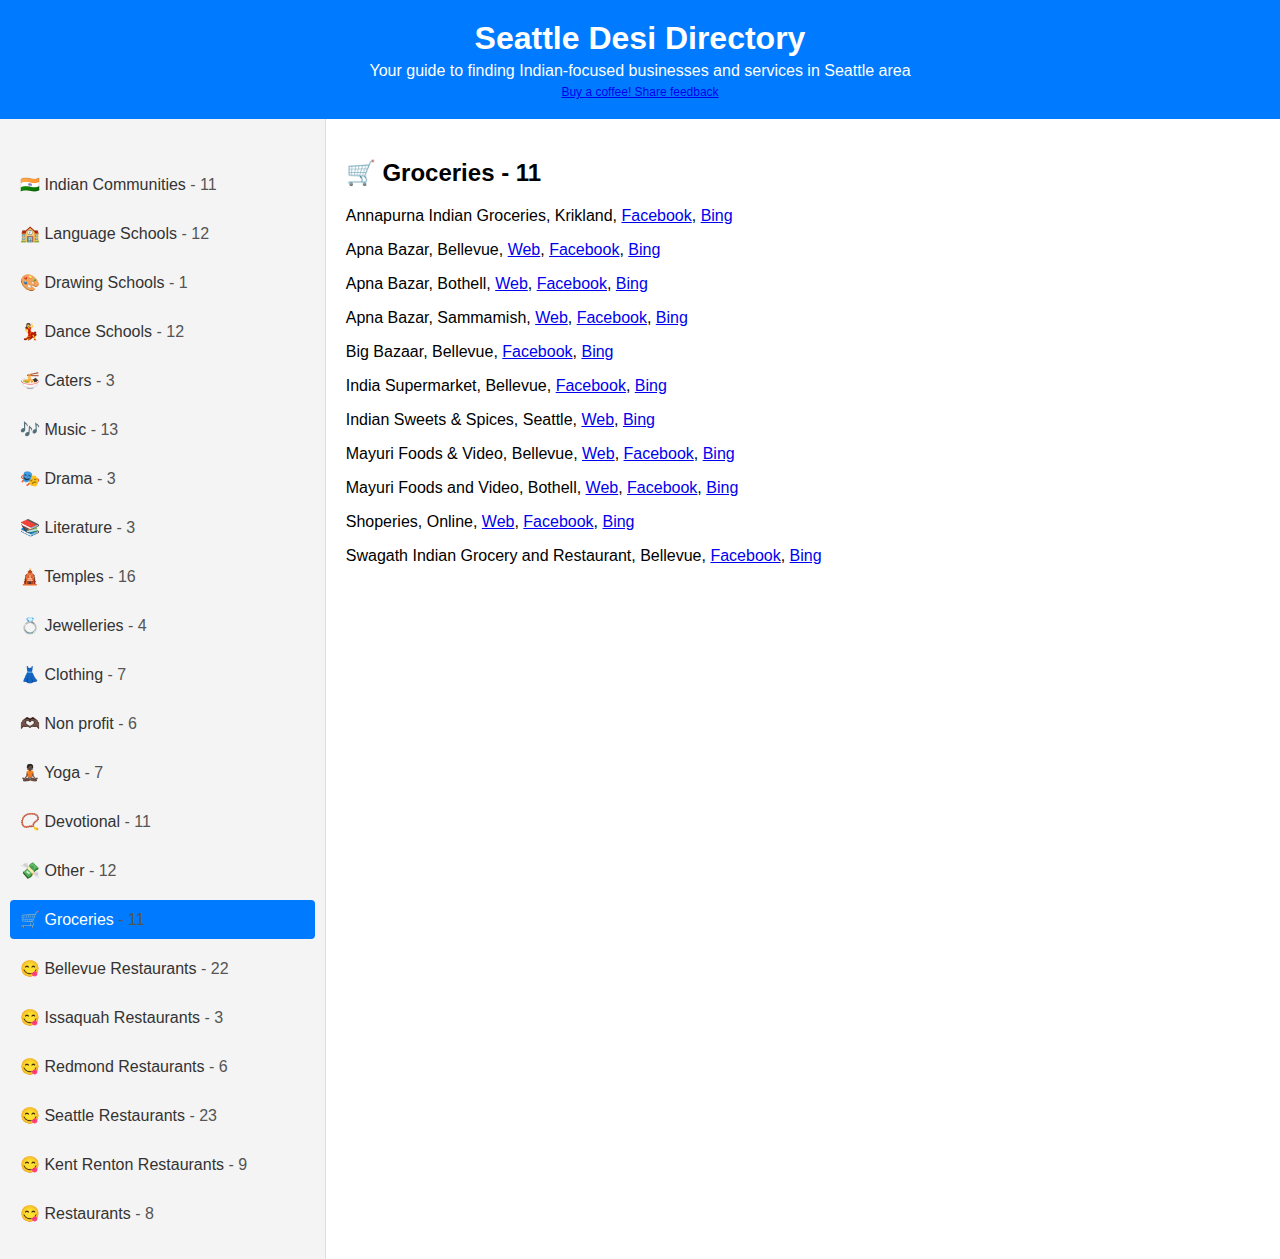
==== commit a3621124: "sriabhihitanrithyalaya" ====
--- a/index.html
+++ b/index.html
@@ -87,6 +87,7 @@
 	<p class='list-group-item'>Chamber of Indian Performing Arts - CIPA, <a href='https://www.facebook.com/cipa.home'>Facebook</a></p>
 	<p class='list-group-item'>Agni Dance Academy,Bothell, <a href='https://www.facebook.com/agnidanceacademy4u'>Facebook</a>, <a href='https://www.instagram.com/agnidanceacademy'>Instagram</a></p>
 	<p class='list-group-item'>Naadanam - Academy of performing arts, Redmond, <a href='https://naadanamdanceacademy.com'>Web</a>, <a href='https://www.facebook.com/ketakinaadanam'>Facebook</a></p>
+	<p class='list-group-item'>Sri Abhihita Nrithyalaya, Bellevue, <a href='https://www.facebook.com/sriabhihitanrithyalaya'>Facebook</a></p>
 </div>
 <div id='Caters' class='details'>
 	<p class='list-group-item'>Kitchen Smart, <a href='https://www.facebook.com/profile.php?id=100088154949196'>Facebook</a></p>
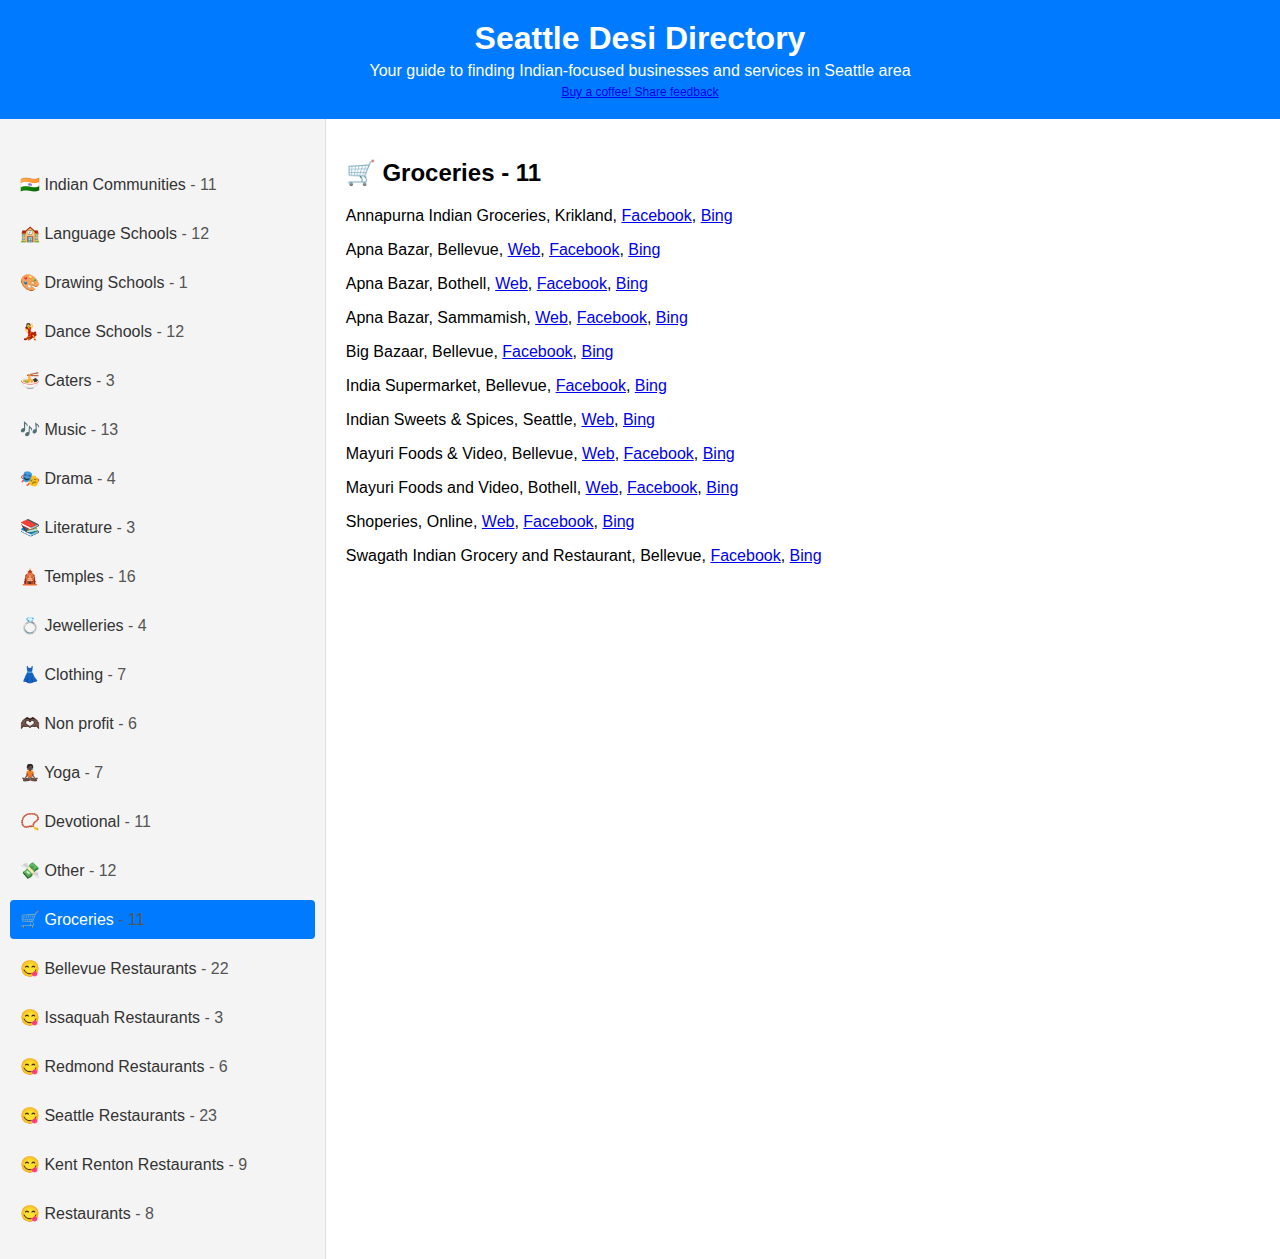
==== commit 7286fdab: "Surya Teja" ====
--- a/index.html
+++ b/index.html
@@ -113,6 +113,7 @@
 	<p class='list-group-item'>Tamil Drama: Indus Creations, <a href='http://induscreations.org/'>Web</a>, <a href='https://www.facebook.com/induscreations'>Facebook</a></p>
 	<p class='list-group-item'>Tamil Drama: Sigaram Fine Arts, <a href='https://www.facebook.com/sigaramfinearts'>Facebook</a></p>
 	<p class='list-group-item'>Malavika Productions, <a href='https://www.facebook.com/malavikaproductions'>Facebook</a></p>
+	<p class='list-group-item'>Suryateja Arts, <a href='suryatejaarts.org'>Web</a>, <a href='http://www.facebook.com/suryatejaarts'>Facebook</a>, <a href='www.instagram.com/suryatejaartsseattle'>Instagram</a>, <a href='www.youtube.com/@suryatejaartsseattle'>YouTube</a></p>
 </div>
 <div id='Literature' class='details'>
 	<p class='list-group-item'>Tamil Speech: Senthamil Toastmasters, <a href='http://www.toastmasters.org/find-a-club/03066357-senthamil-toastmasters'>Web</a>, <a href='https://www.facebook.com/senthamiltoastmasters/'>Facebook</a></p>
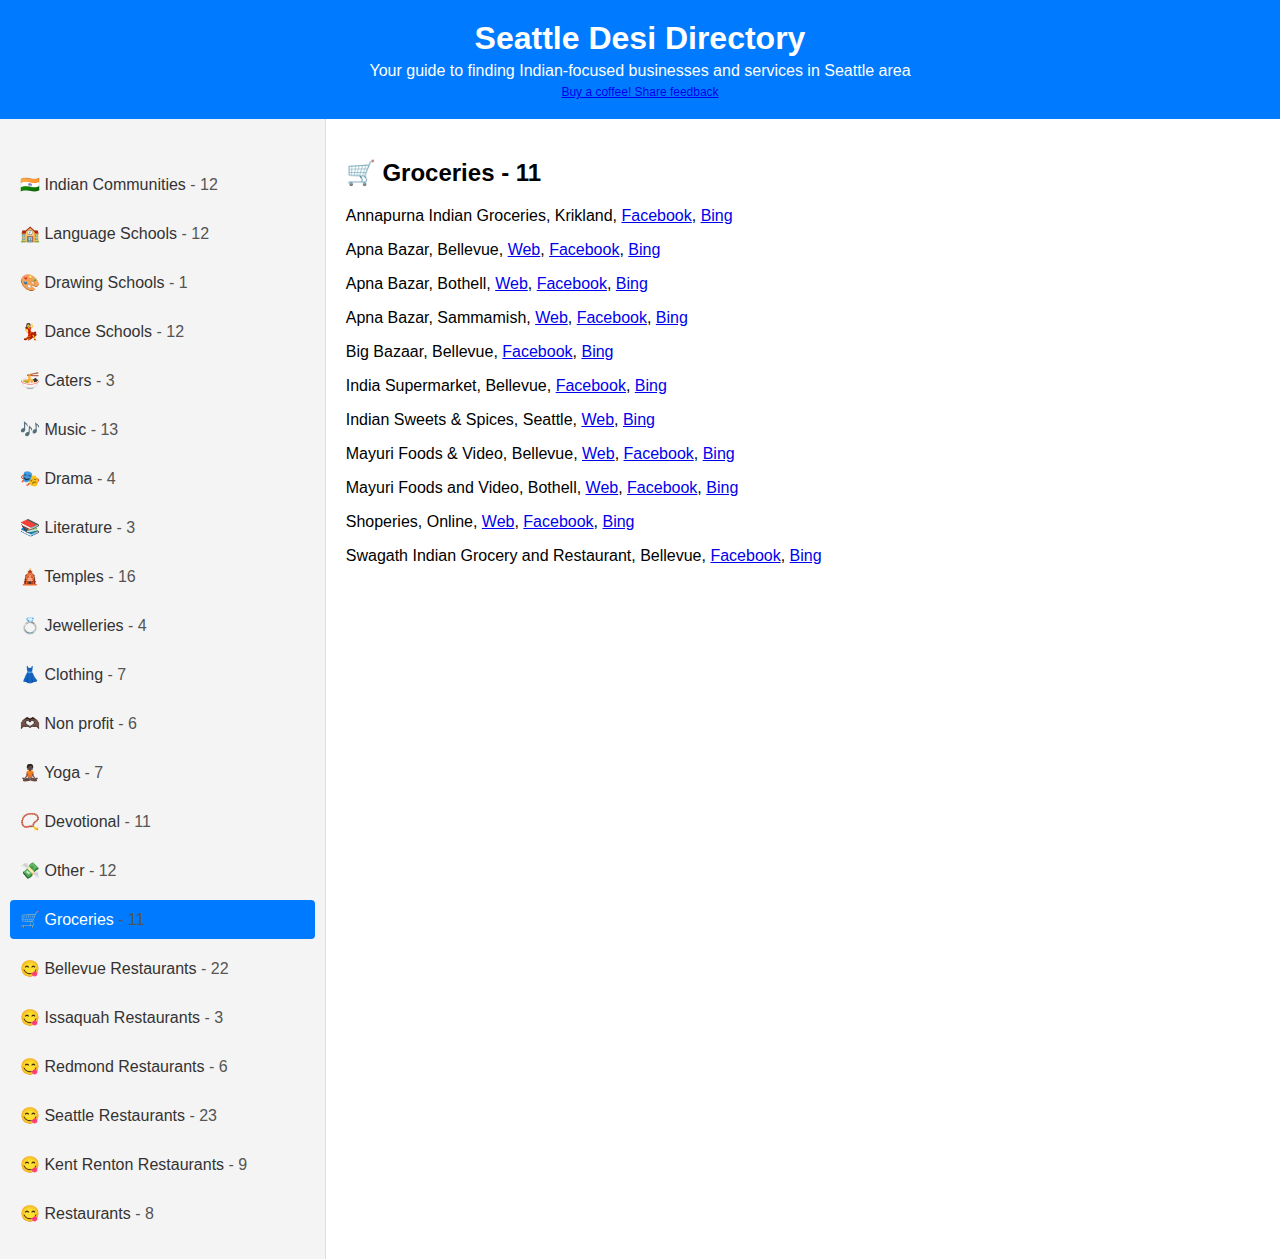
==== commit b19a4948: "NACHA" ====
--- a/index.html
+++ b/index.html
@@ -56,7 +56,8 @@
 	<p class='list-group-item'>Bengali: Uttoron - Bengali Community of Greater Seattle, <a href='http://www.uttoron.org/'>Web</a>, <a href='https://www.facebook.com/uttoron-bengali-community-of-greater-seattle-228825810515835'>Facebook</a></p>
 	<p class='list-group-item'>Gujarati: Seattle Gujarati Cultural Society (ગુજરાતી), <a href='http://www.seattlegujaratis.org/'>Web</a>, <a href='https://www.facebook.com/seattle-gujarati-cultural-society-299484436841422'>Facebook</a></p>
 	<p class='list-group-item'>Oriyas: Oriyas of Greater Seattle (ଓଡିଆ), <a href='https://www.facebook.com/oriyasofgreaterseattle'>Facebook</a></p>
-	<p class='list-group-item'>Facebook Group: Indians in Seattle, <a href='https://www.facebook.com/groups/9816235049/'>Facebook</a></p>
+	<p class='list-group-item'>North America Chhattisgarh Association (NACHA), <a href='https://cgnacha.com'>Web</a>, <a href='https://www.facebook.com/cgnacha'>Facebook</a></p>
+	<p class='list-group-item'>Facebook Group: Indians in Seattle, <a href='https://www.facebook.com/groups/9816235049'>Facebook</a></p>
 </div>
 <div id='LanguageSchools' class='details'>
 	<p class='list-group-item'>Gujarati ગુજરાતી: Gurukul, <a href='http://web.gurukul-wa.org'>Web</a></p>
@@ -113,7 +114,7 @@
 	<p class='list-group-item'>Tamil Drama: Indus Creations, <a href='http://induscreations.org/'>Web</a>, <a href='https://www.facebook.com/induscreations'>Facebook</a></p>
 	<p class='list-group-item'>Tamil Drama: Sigaram Fine Arts, <a href='https://www.facebook.com/sigaramfinearts'>Facebook</a></p>
 	<p class='list-group-item'>Malavika Productions, <a href='https://www.facebook.com/malavikaproductions'>Facebook</a></p>
-	<p class='list-group-item'>Suryateja Arts, <a href='suryatejaarts.org'>Web</a>, <a href='http://www.facebook.com/suryatejaarts'>Facebook</a>, <a href='www.instagram.com/suryatejaartsseattle'>Instagram</a>, <a href='www.youtube.com/@suryatejaartsseattle'>YouTube</a></p>
+	<p class='list-group-item'>Surya Teja Arts, <a href='suryatejaarts.org'>Web</a>, <a href='http://www.facebook.com/suryatejaarts'>Facebook</a>, <a href='www.instagram.com/suryatejaartsseattle'>Instagram</a>, <a href='www.youtube.com/@suryatejaartsseattle'>YouTube</a></p>
 </div>
 <div id='Literature' class='details'>
 	<p class='list-group-item'>Tamil Speech: Senthamil Toastmasters, <a href='http://www.toastmasters.org/find-a-club/03066357-senthamil-toastmasters'>Web</a>, <a href='https://www.facebook.com/senthamiltoastmasters/'>Facebook</a></p>
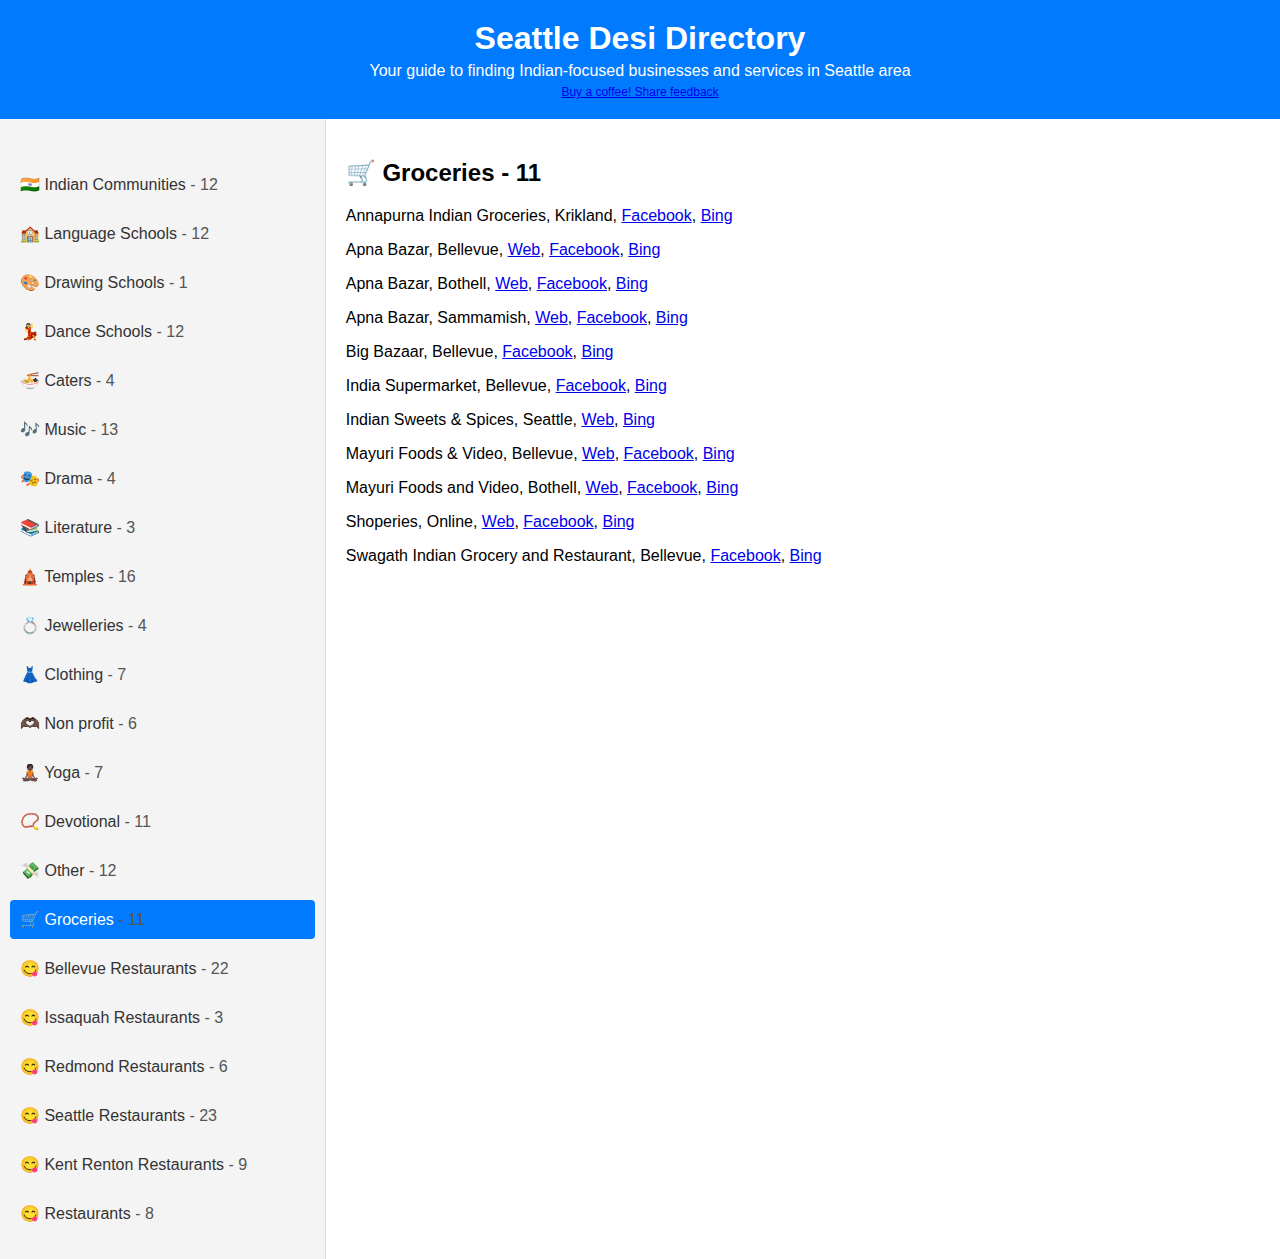
==== commit 73df0822: "SoulKitchen" ====
--- a/index.html
+++ b/index.html
@@ -94,6 +94,7 @@
 	<p class='list-group-item'>Kitchen Smart, <a href='https://www.facebook.com/profile.php?id=100088154949196'>Facebook</a></p>
 	<p class='list-group-item'>Bothell Foods, <a href='https://www.facebook.com/bothell.foods'>Facebook</a></p>
 	<p class='list-group-item'>Revive Eats, <a href='https://www.revive-eats.com'>Web</a></p>
+	<p class='list-group-item'>Soul Kitchen,Redmond, <a href='https://www.facebook.com/soulkitchen21/'>Facebook</a></p>
 </div>
 <div id='Music' class='details'>
 	<p class='list-group-item'>Tabla: Poetry on Drums, <a href='https://poetryondrums.com'>Web</a>, <a href='https://www.facebook.com/poetryondrums'>Facebook</a></p>
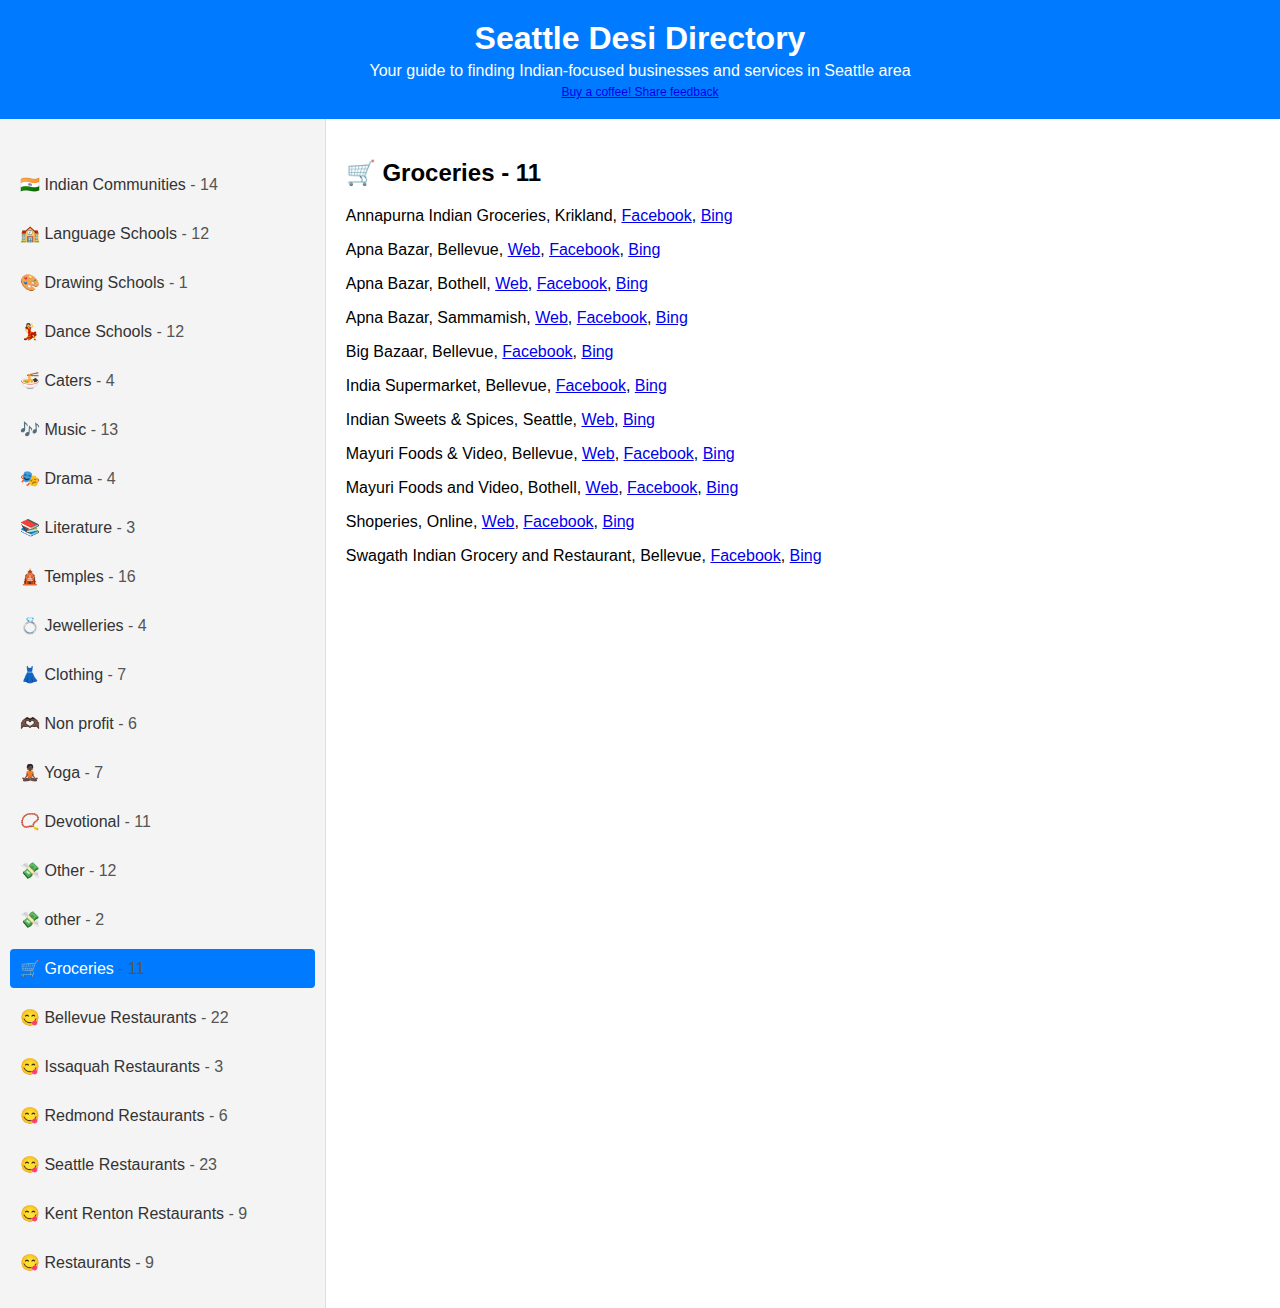
==== commit de82e212: "desi tv" ====
--- a/index.html
+++ b/index.html
@@ -32,6 +32,7 @@
                 <li><a href='#' class='summary' data-id='Yoga'>🧘🏿 Yoga <span class='count'></span></a></li>
                 <li><a href='#' class='summary' data-id='Devotional'>📿 Devotional <span class='count'></span></a></li>
                 <li><a href='#' class='summary' data-id='Other'>💸 Other <span class='count'></span></a></li>
+                <li><a href='#' class='summary' data-id='other'>💸 other <span class='count'></span></a></li>
                 <li><a href='#' class='summary' data-id='Groceries'>🛒 Groceries <span class='count'></span></a></li>
                 <li><a href='#' class='summary' data-id='BellevueRestaurants'>😋 Bellevue Restaurants <span class='count'></span></a></li>
                 <li><a href='#' class='summary' data-id='IssaquahRestaurants'>😋 Issaquah Restaurants <span class='count'></span></a></li>
@@ -58,6 +59,8 @@
 	<p class='list-group-item'>Oriyas: Oriyas of Greater Seattle (ଓଡିଆ), <a href='https://www.facebook.com/oriyasofgreaterseattle'>Facebook</a></p>
 	<p class='list-group-item'>North America Chhattisgarh Association (NACHA), <a href='https://cgnacha.com'>Web</a>, <a href='https://www.facebook.com/cgnacha'>Facebook</a></p>
 	<p class='list-group-item'>Facebook Group: Indians in Seattle, <a href='https://www.facebook.com/groups/9816235049'>Facebook</a></p>
+	<p class='list-group-item'>Seattle Desi TV, <a href='https://www.facebook.com/seattledesitv'>Facebook</a></p>
+	<p class='list-group-item'>Chamber of Indian Performing Arts - CIPA, <a href='https://www.facebook.com/cipa.home'>Facebook</a></p>
 </div>
 <div id='LanguageSchools' class='details'>
 	<p class='list-group-item'>Gujarati ગુજરાતી: Gurukul, <a href='http://web.gurukul-wa.org'>Web</a></p>
@@ -198,6 +201,10 @@
 	<p class='list-group-item'>Coping With Critical Situations, <a href='https://teamaid.org'>Web</a>, <a href='https://www.facebook.com/teamaidorg'>Facebook</a></p>
 	<p class='list-group-item'>One Stop Rental, <a href='https://www.facebook.com/profile.php?id=61555257850576'>Facebook</a>, <a href='https://www.instagram.com/onestoppartydecor'>Instagram</a></p>
 	<p class='list-group-item'>Robatics for Kids: Robo Spark, <a href='https://www.facebook.com/robosparkofficial'>Facebook</a></p>
+</div>
+<div id='other' class='details'>
+	<p class='list-group-item'>Pre School: Budding Tots, <a href='https://www.buddingtotspreschool.com'>Web</a></p>
+	<p class='list-group-item'>YouTuber: Oh My Thagaval, <a href='https://www.youtube.com/@ohmythagaval'>YouTube</a></p>
 </div>
 <div id='Groceries' class='details'>
 	<p class='list-group-item'>Annapurna Indian Groceries, Krikland, <a href='https://www.facebook.com/annapurnaindiangroceries'>Facebook</a>, <a href='https://www.bing.com/search?q=annapurna+indian+groceries+krikland'>Bing</a></p>
@@ -294,6 +301,7 @@
 	<p class='list-group-item'>Royal India, <a href='https://www.bing.com/search?q=royal+india+krikland'>Bing</a></p>
 	<p class='list-group-item'>Ruchi Indian Restaurant, <a href='http://www.ruchiindianrestaurant.com/bothellrestaurant.php'>Web</a>, <a href='https://www.facebook.com/ruchibothell'>Facebook</a>, <a href='https://www.bing.com/search?q=ruchi+indian+restaurant+bothell'>Bing</a></p>
 	<p class='list-group-item'>Shamiana, <a href='https://www.bing.com/search?q=shamiana+krikland'>Bing</a></p>
+	<p class='list-group-item'>Sitar, <a href='https://www.facebook.com/sitarkirkland'>Facebook</a>, <a href='https://www.bing.com/search?q=sitar+krikland'>Bing</a></p>
         </div>
         </div>
     </div>
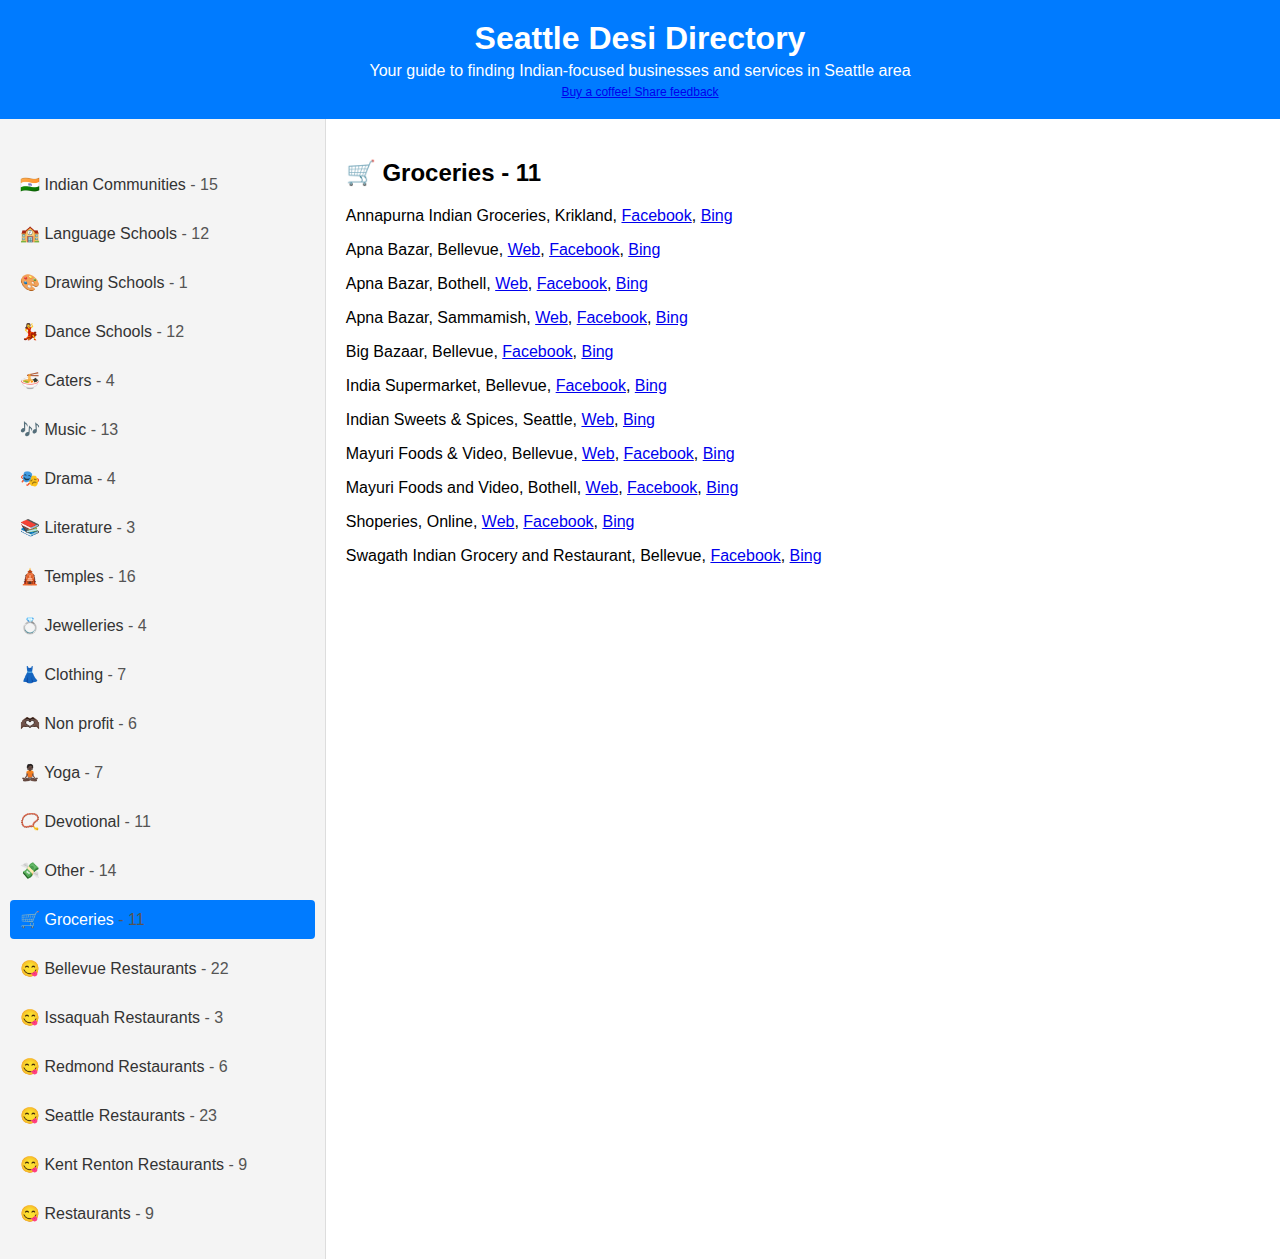
==== commit d4c9b65d: "fb id" ====
--- a/index.html
+++ b/index.html
@@ -32,7 +32,6 @@
                 <li><a href='#' class='summary' data-id='Yoga'>🧘🏿 Yoga <span class='count'></span></a></li>
                 <li><a href='#' class='summary' data-id='Devotional'>📿 Devotional <span class='count'></span></a></li>
                 <li><a href='#' class='summary' data-id='Other'>💸 Other <span class='count'></span></a></li>
-                <li><a href='#' class='summary' data-id='other'>💸 other <span class='count'></span></a></li>
                 <li><a href='#' class='summary' data-id='Groceries'>🛒 Groceries <span class='count'></span></a></li>
                 <li><a href='#' class='summary' data-id='BellevueRestaurants'>😋 Bellevue Restaurants <span class='count'></span></a></li>
                 <li><a href='#' class='summary' data-id='IssaquahRestaurants'>😋 Issaquah Restaurants <span class='count'></span></a></li>
@@ -61,6 +60,7 @@
 	<p class='list-group-item'>Facebook Group: Indians in Seattle, <a href='https://www.facebook.com/groups/9816235049'>Facebook</a></p>
 	<p class='list-group-item'>Seattle Desi TV, <a href='https://www.facebook.com/seattledesitv'>Facebook</a></p>
 	<p class='list-group-item'>Chamber of Indian Performing Arts - CIPA, <a href='https://www.facebook.com/cipa.home'>Facebook</a></p>
+	<p class='list-group-item'>Bengali Friends of Seattle, <a href='https://www.facebook.com/bengalifriendsofseattle'>Facebook</a></p>
 </div>
 <div id='LanguageSchools' class='details'>
 	<p class='list-group-item'>Gujarati ગુજરાતી: Gurukul, <a href='http://web.gurukul-wa.org'>Web</a></p>
@@ -123,7 +123,7 @@
 <div id='Literature' class='details'>
 	<p class='list-group-item'>Tamil Speech: Senthamil Toastmasters, <a href='http://www.toastmasters.org/find-a-club/03066357-senthamil-toastmasters'>Web</a>, <a href='https://www.facebook.com/senthamiltoastmasters/'>Facebook</a></p>
 	<p class='list-group-item'>Books in Indian languages, <a href='https://kcls.bibliocommons.com/v2/search?query=om&searchtype=keyword&f_primary_language=tam%7chin%7ctel%7cmar%7cguj'>Web</a></p>
-	<p class='list-group-item'>Tamil Literature club: இலக்கிய மாலை, <a href='https://gurukpm.home.blog/2023/04/02/சியாட்டில்-இலக்கிய-மாலை/'>Web</a>, <a href='https://www.youtube.com/@user-yj7im4ty4u'>YouTube</a></p>
+	<p class='list-group-item'>Tamil Literature club: இலக்கிய மாலை, <a href='https://gurukpm.home.blog/2023/04/02/சியாட்டில்-இலக்கிய-மாலை/'>Web</a>, <a href='https://www.youtube.com/@சியாட்டில்இலக்கியமாலை-ங4ண'>YouTube</a></p>
 </div>
 <div id='Temples' class='details'>
 	<p class='list-group-item'>Sri Venkateswara Temple (VEDA), Redmond, <a href='http://www.vedatemple.org'>Web</a>, <a href='https://www.facebook.com/vedatemple'>Facebook</a></p>
@@ -201,8 +201,6 @@
 	<p class='list-group-item'>Coping With Critical Situations, <a href='https://teamaid.org'>Web</a>, <a href='https://www.facebook.com/teamaidorg'>Facebook</a></p>
 	<p class='list-group-item'>One Stop Rental, <a href='https://www.facebook.com/profile.php?id=61555257850576'>Facebook</a>, <a href='https://www.instagram.com/onestoppartydecor'>Instagram</a></p>
 	<p class='list-group-item'>Robatics for Kids: Robo Spark, <a href='https://www.facebook.com/robosparkofficial'>Facebook</a></p>
-</div>
-<div id='other' class='details'>
 	<p class='list-group-item'>Pre School: Budding Tots, <a href='https://www.buddingtotspreschool.com'>Web</a></p>
 	<p class='list-group-item'>YouTuber: Oh My Thagaval, <a href='https://www.youtube.com/@ohmythagaval'>YouTube</a></p>
 </div>
